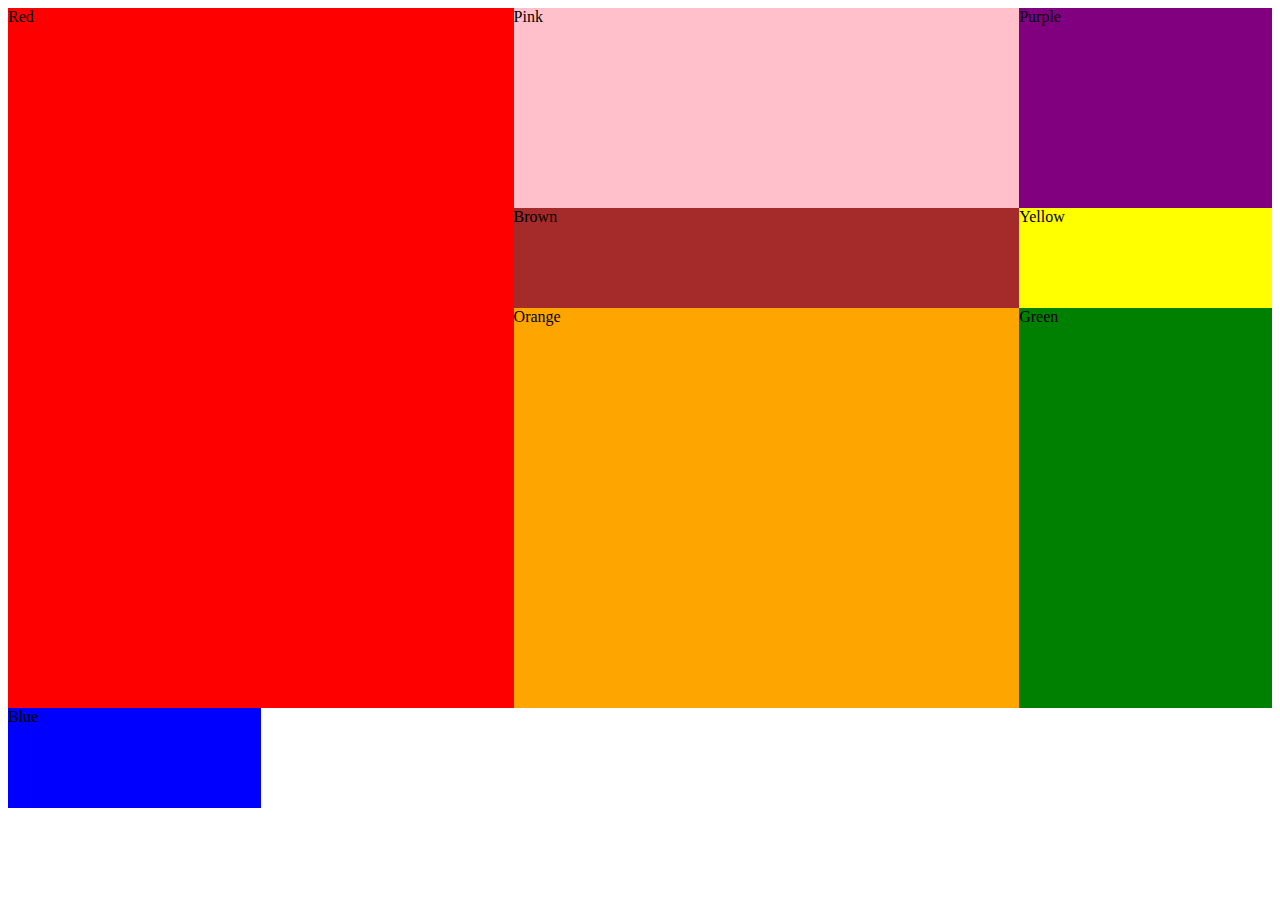
==== day12/day13/index.html @ b9dfc9cf "day13" ====
<!DOCTYPE html>
<html lang="en">
<head>
    <meta charset="UTF-8">
    <meta http-equiv="X-UA-Compatible" content="IE=edge">
    <meta name="viewport" content="width=device-width, initial-scale=1.0">
    <link rel="stylesheet" href="index.css">
    <title>grid</title>
</head>
<body class="container">
    <div class="red">Red</div>
    <div class="green">Green</div>
    <div class="blue">Blue</div>
    <div class="orange">Orange</div>
    <div class="pink">Pink</div>
    <div class="purple">Purple</div>
    <div class="brown">Brown</div>
    <div class="yellow">Yellow</div>
    
</body>
</html>
---- day12/day13/index.css ----
div{
    min-height: 100px;
    min-width: 100px;
}
.container{
    display: grid;
    grid-template-columns: 1fr 1fr 2fr 1fr;
    grid-template-rows: 2fr 1fr 4fr 1fr;
}
.red{
    background-color: red;
    grid-column-start: 1;
    grid-column-end: 3;
    grid-row-start: 1;
    grid-row-end: 4;
}
.blue{
    background-color: blue;
    order: 5;
    flex-grow: 3;
}
.green{
    background-color: green;
    order: 4;
    flex-grow: 2;
}
.yellow{
    background-color: yellow;
}
.brown{
    background-color: brown;
}
.purple{
    background-color: purple;
}
.orange{
    background-color: orange;
    order: 2;
}
.pink{
    background-color: pink;
}
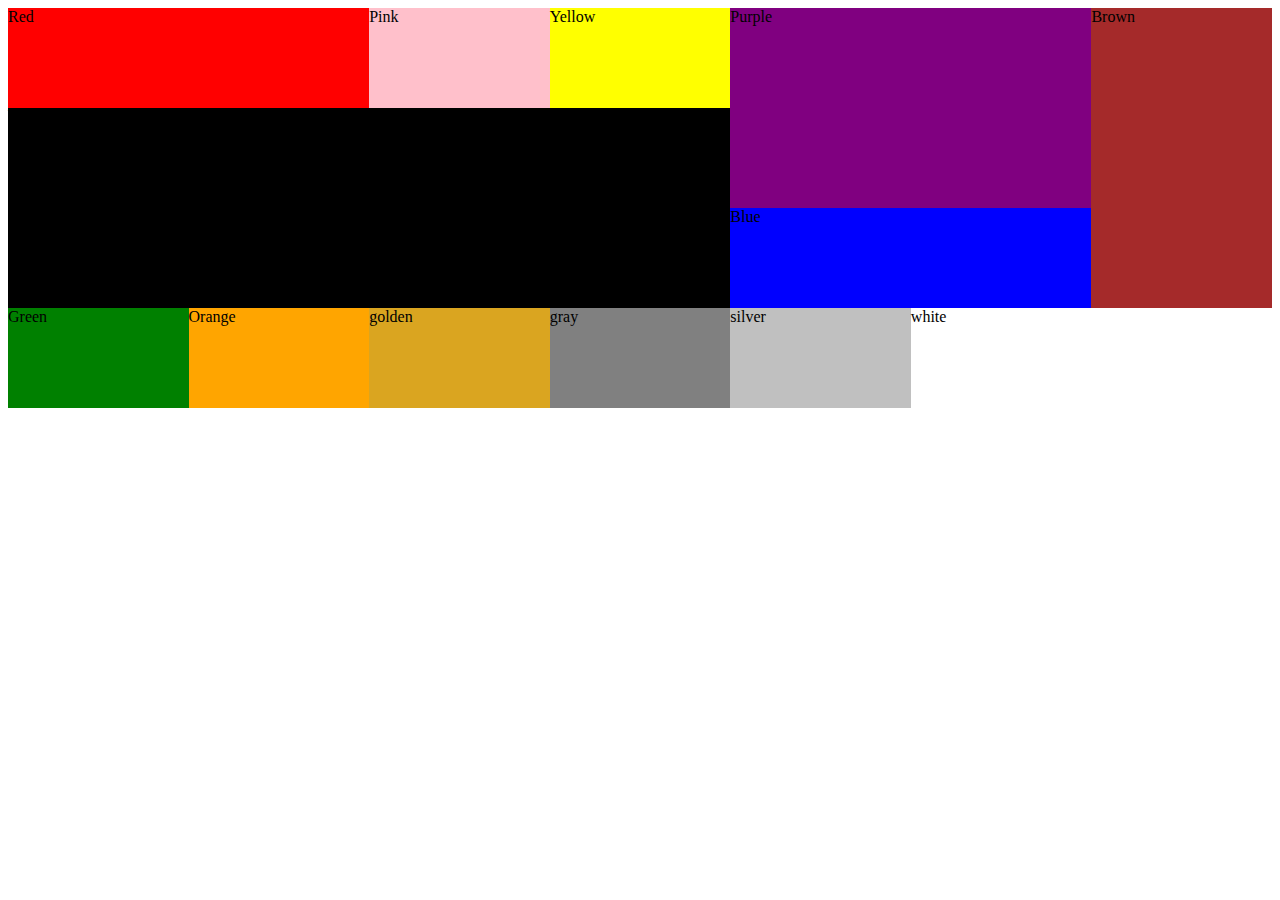
==== commit 6cc8d032: "gym material" ====
--- a/day12/day13/index.html
+++ b/day12/day13/index.html
@@ -16,6 +16,11 @@
     <div class="purple">Purple</div>
     <div class="brown">Brown</div>
     <div class="yellow">Yellow</div>
+    <div class="black">black</div>
+    <div class="golden">golden</div>
+    <div class="gray">gray</div>
+    <div class="silver">silver</div>
+    <div class="white">white</div>
     
 </body>
 </html>--- a/day12/day13/index.css
+++ b/day12/day13/index.css
@@ -4,39 +4,86 @@
 }
 .container{
     display: grid;
-    grid-template-columns: 1fr 1fr 2fr 1fr;
-    grid-template-rows: 2fr 1fr 4fr 1fr;
+    grid-template-columns: 1fr 1fr 1fr 1fr 1fr 1fr 1fr;
+    grid-template-rows: 1fr 1fr 1fr 1fr;
 }
 .red{
     background-color: red;
+    order: 1;
     grid-column-start: 1;
     grid-column-end: 3;
     grid-row-start: 1;
+    grid-row-end: 1;
+}
+.pink{
+    background-color: pink;
+    order: 2;
+    grid-column-start: 3;
+    grid-column-end: 4;
+    grid-row-start: 1;
+    grid-row-end: 1;
+}
+.yellow{
+    background-color: yellow;
+    order: 3;
+}
+.purple{
+    background-color: purple;
+    order: 4;
+    grid-column-start: 5;
+    grid-column-end: 7;
+    grid-row-start: 1;
+    grid-row-end: 3;
+}
+
+.brown{
+    background-color: brown;
+    order: 5;
+    grid-row-start: 1;
     grid-row-end: 4;
+}
+
+.black{
+    background-color: black;
+    order: 6;
+    grid-row-start: 2;
+    grid-row-end: 4;
+    grid-column-start: 1;
+    grid-column-end: 5;
 }
 .blue{
     background-color: blue;
-    order: 5;
-    flex-grow: 3;
+    order: 7;
+    grid-column-start: 5;
+    grid-column-end: 7;
 }
 .green{
     background-color: green;
-    order: 4;
+    order: 8;
     flex-grow: 2;
 }
-.yellow{
-    background-color: yellow;
-}
-.brown{
-    background-color: brown;
-}
-.purple{
-    background-color: purple;
-}
+
+
+
 .orange{
     background-color: orange;
-    order: 2;
+    order: 9;
 }
-.pink{
-    background-color: pink;
+
+
+.golden{
+    background-color: goldenrod;
+    order: 10;
 }
+.gray{
+    background-color: gray;
+    order: 11;
+}
+.silver{
+    background-color: silver;
+    order: 12;
+}
+.white{
+    background-color: white;
+    order: 13;
+}
